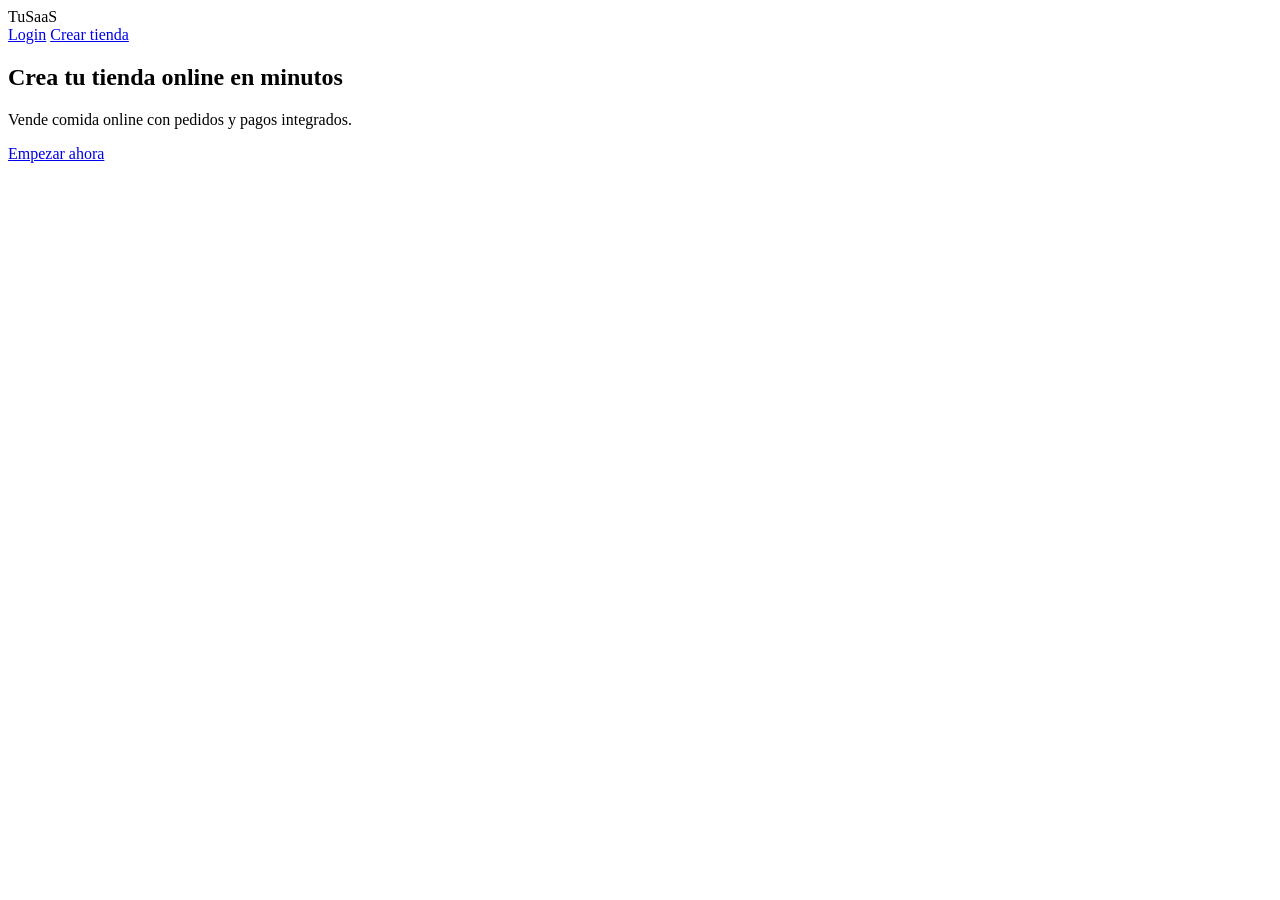
==== frontend/index.html @ 809079d5 "Update index.html" ====
<!DOCTYPE html>
<html lang="es">
<head>

<meta charset="UTF-8">
<title>TuSaaS</title>

<link rel="stylesheet" href="assets/css/style.css">

</head>

<body>

<header class="navbar">

<div class="navbar-inner">

<div class="logo">TuSaaS</div>

<div class="nav-links">
<a href="login.html">Login</a>
<a href="login.html" class="btn btn-primary">Crear tienda</a>
</div>

</div>

</header>


<section class="hero">

<h1>Crea tu tienda online en minutos</h1>

<p>
Vende comida online con pedidos y pagos integrados.
</p>

<a class="btn btn-primary" href="login.html">
Empezar ahora
</a>

</section>

</body>
</html>
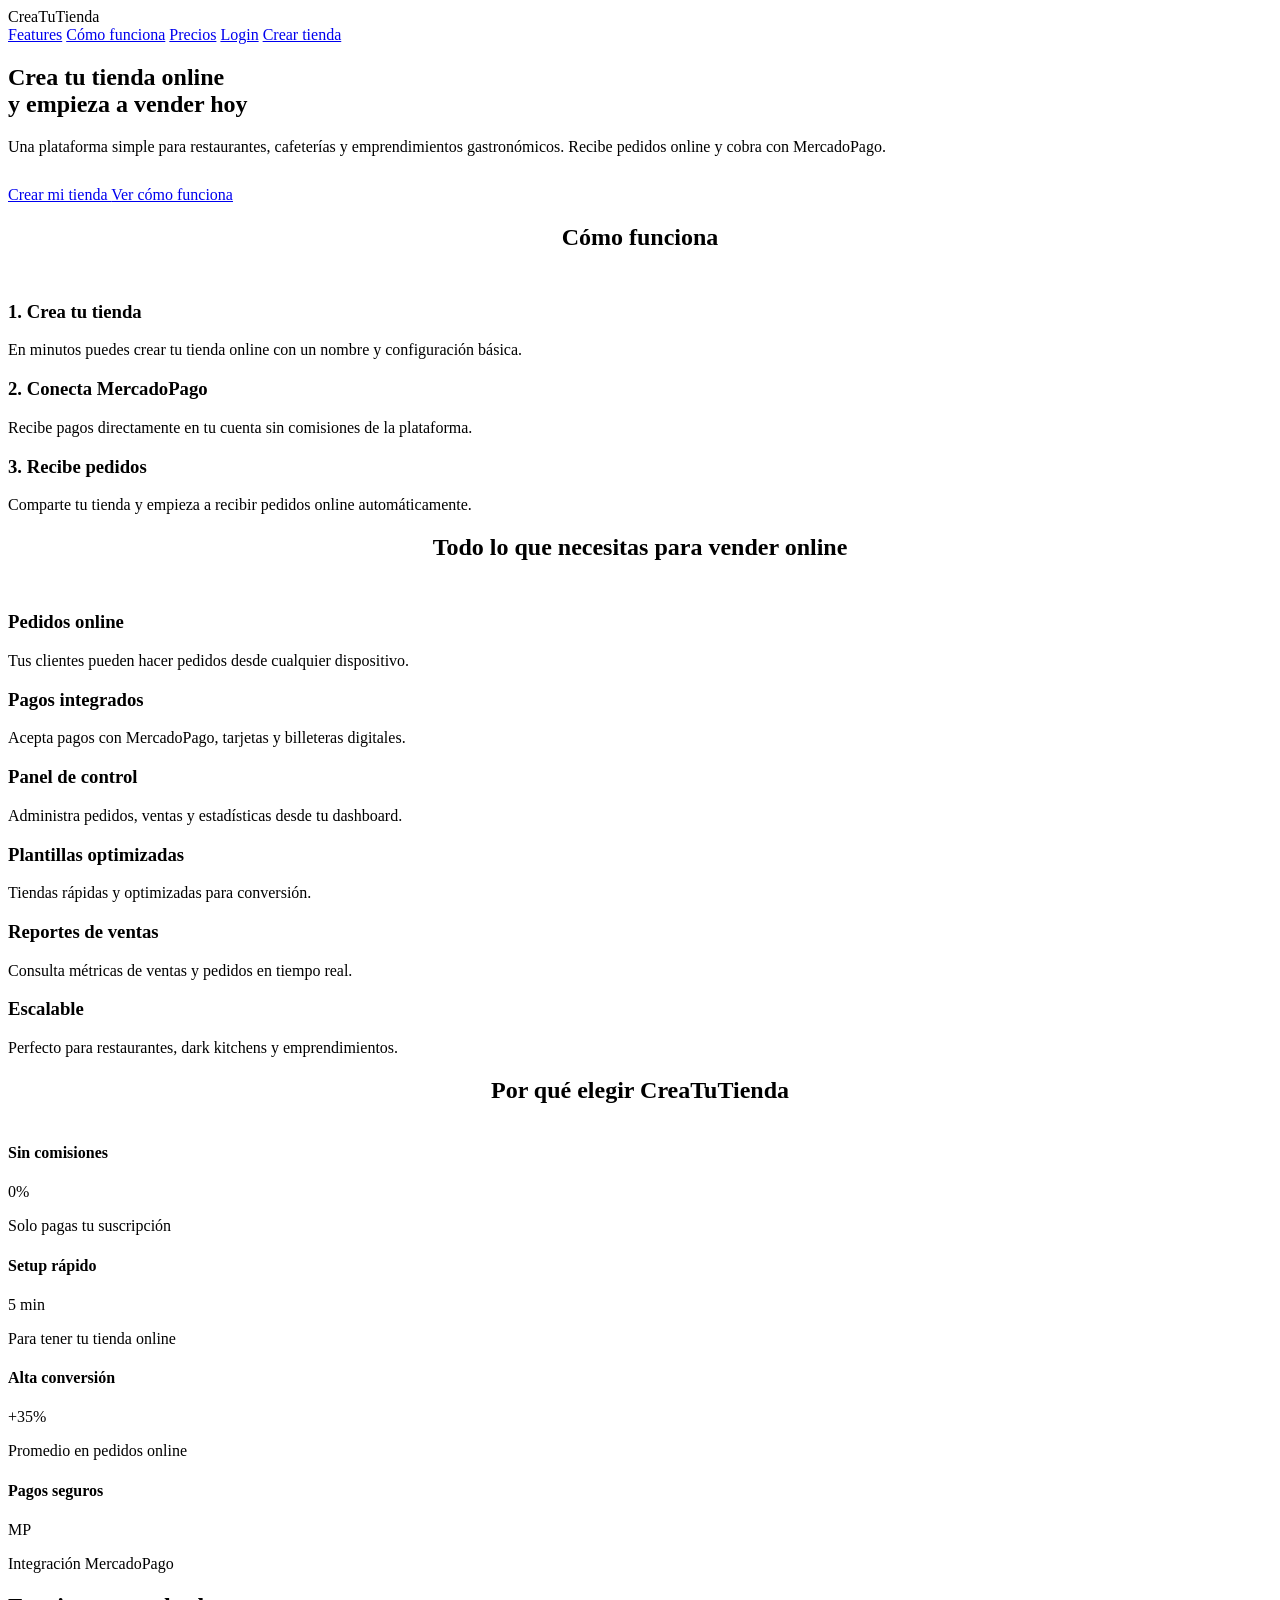
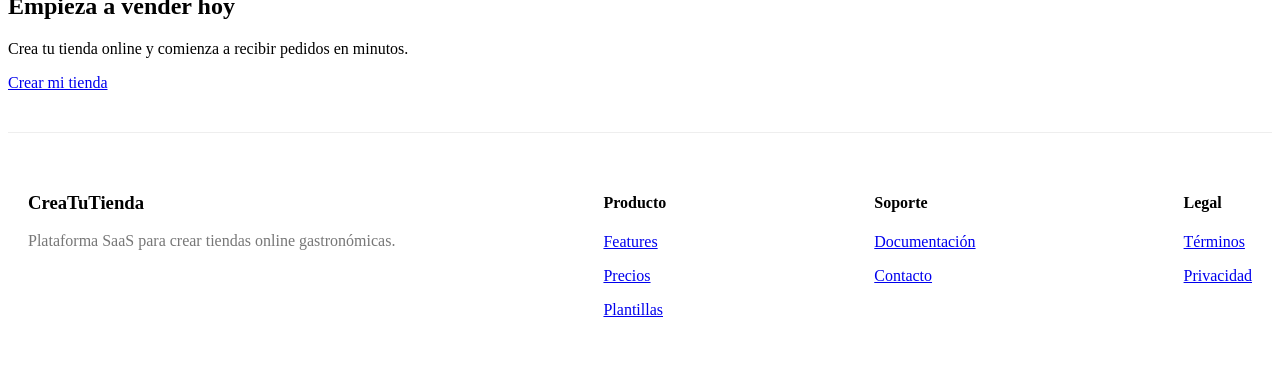
==== commit 81c3c4db: "Update index.html" ====
--- a/frontend/index.html
+++ b/frontend/index.html
@@ -1,45 +1,357 @@
 <!DOCTYPE html>
 <html lang="es">
+
 <head>
 
 <meta charset="UTF-8">
-<title>TuSaaS</title>
+<meta name="viewport" content="width=device-width, initial-scale=1.0">
+
+<title>CreaTuTienda | Crea tu tienda online en minutos</title>
 
 <link rel="stylesheet" href="assets/css/style.css">
 
 </head>
 
+
 <body>
 
+<!-- NAVBAR -->
+
 <header class="navbar">
 
 <div class="navbar-inner">
 
-<div class="logo">TuSaaS</div>
-
-<div class="nav-links">
+<div class="logo">CreaTuTienda</div>
+
+<nav class="nav-links">
+
+<a href="#features">Features</a>
+<a href="#how">Cómo funciona</a>
+<a href="#pricing">Precios</a>
+
 <a href="login.html">Login</a>
-<a href="login.html" class="btn btn-primary">Crear tienda</a>
-</div>
+
+<a href="login.html" class="btn btn-primary">
+Crear tienda
+</a>
+
+</nav>
 
 </div>
 
 </header>
 
 
+<!-- HERO -->
+
 <section class="hero">
 
-<h1>Crea tu tienda online en minutos</h1>
-
-<p>
-Vende comida online con pedidos y pagos integrados.
-</p>
+<div class="container">
+
+<h1>
+Crea tu tienda online <br>
+y empieza a vender hoy
+</h1>
+
+<p>
+
+Una plataforma simple para restaurantes, cafeterías y emprendimientos gastronómicos.  
+Recibe pedidos online y cobra con MercadoPago.
+
+</p>
+
+<div style="margin-top:30px">
 
 <a class="btn btn-primary" href="login.html">
-Empezar ahora
+Crear mi tienda
 </a>
 
-</section>
+<a class="btn btn-secondary" href="#how">
+Ver cómo funciona
+</a>
+
+</div>
+
+</div>
+
+</section>
+
+
+<!-- HOW IT WORKS -->
+
+<section id="how" class="container">
+
+<h2 style="text-align:center;margin-bottom:50px;">
+Cómo funciona
+</h2>
+
+<div class="stores-grid">
+
+<div class="store-card">
+
+<h3>1. Crea tu tienda</h3>
+
+<p>
+En minutos puedes crear tu tienda online con un nombre y configuración básica.
+</p>
+
+</div>
+
+
+<div class="store-card">
+
+<h3>2. Conecta MercadoPago</h3>
+
+<p>
+Recibe pagos directamente en tu cuenta sin comisiones de la plataforma.
+</p>
+
+</div>
+
+
+<div class="store-card">
+
+<h3>3. Recibe pedidos</h3>
+
+<p>
+Comparte tu tienda y empieza a recibir pedidos online automáticamente.
+</p>
+
+</div>
+
+</div>
+
+</section>
+
+
+<!-- FEATURES -->
+
+<section id="features" class="container">
+
+<h2 style="text-align:center;margin-bottom:50px;">
+Todo lo que necesitas para vender online
+</h2>
+
+<div class="stores-grid">
+
+<div class="store-card">
+
+<h3>Pedidos online</h3>
+
+<p>
+Tus clientes pueden hacer pedidos desde cualquier dispositivo.
+</p>
+
+</div>
+
+
+<div class="store-card">
+
+<h3>Pagos integrados</h3>
+
+<p>
+Acepta pagos con MercadoPago, tarjetas y billeteras digitales.
+</p>
+
+</div>
+
+
+<div class="store-card">
+
+<h3>Panel de control</h3>
+
+<p>
+Administra pedidos, ventas y estadísticas desde tu dashboard.
+</p>
+
+</div>
+
+
+<div class="store-card">
+
+<h3>Plantillas optimizadas</h3>
+
+<p>
+Tiendas rápidas y optimizadas para conversión.
+</p>
+
+</div>
+
+
+<div class="store-card">
+
+<h3>Reportes de ventas</h3>
+
+<p>
+Consulta métricas de ventas y pedidos en tiempo real.
+</p>
+
+</div>
+
+
+<div class="store-card">
+
+<h3>Escalable</h3>
+
+<p>
+Perfecto para restaurantes, dark kitchens y emprendimientos.
+</p>
+
+</div>
+
+</div>
+
+</section>
+
+
+<!-- BENEFITS -->
+
+<section class="container">
+
+<h2 style="text-align:center;margin-bottom:40px;">
+Por qué elegir CreaTuTienda
+</h2>
+
+<div class="metrics">
+
+<div class="metric-card">
+
+<h4>Sin comisiones</h4>
+
+<p class="metric-value">
+0%
+</p>
+
+<span class="metric-sub">
+Solo pagas tu suscripción
+</span>
+
+</div>
+
+
+<div class="metric-card">
+
+<h4>Setup rápido</h4>
+
+<p class="metric-value">
+5 min
+</p>
+
+<span class="metric-sub">
+Para tener tu tienda online
+</span>
+
+</div>
+
+
+<div class="metric-card">
+
+<h4>Alta conversión</h4>
+
+<p class="metric-value">
++35%
+</p>
+
+<span class="metric-sub">
+Promedio en pedidos online
+</span>
+
+</div>
+
+
+<div class="metric-card">
+
+<h4>Pagos seguros</h4>
+
+<p class="metric-value">
+MP
+</p>
+
+<span class="metric-sub">
+Integración MercadoPago
+</span>
+
+</div>
+
+</div>
+
+</section>
+
+
+<!-- CTA FINAL -->
+
+<section class="hero">
+
+<div class="container">
+
+<h2 style="margin-bottom:20px;">
+Empieza a vender hoy
+</h2>
+
+<p>
+Crea tu tienda online y comienza a recibir pedidos en minutos.
+</p>
+
+<a class="btn btn-primary" href="login.html">
+Crear mi tienda
+</a>
+
+</div>
+
+</section>
+
+
+<!-- FOOTER -->
+
+<footer style="background:white;border-top:1px solid #eee;padding:40px 20px;margin-top:40px;">
+
+<div class="container" style="display:flex;justify-content:space-between;flex-wrap:wrap;gap:30px;">
+
+<div>
+
+<h3>CreaTuTienda</h3>
+
+<p style="margin-top:10px;color:#777;">
+Plataforma SaaS para crear tiendas online gastronómicas.
+</p>
+
+</div>
+
+
+<div>
+
+<h4>Producto</h4>
+
+<p><a href="#">Features</a></p>
+<p><a href="#">Precios</a></p>
+<p><a href="#">Plantillas</a></p>
+
+</div>
+
+
+<div>
+
+<h4>Soporte</h4>
+
+<p><a href="#">Documentación</a></p>
+<p><a href="#">Contacto</a></p>
+
+</div>
+
+
+<div>
+
+<h4>Legal</h4>
+
+<p><a href="#">Términos</a></p>
+<p><a href="#">Privacidad</a></p>
+
+</div>
+
+</div>
+
+</footer>
+
 
 </body>
 </html>
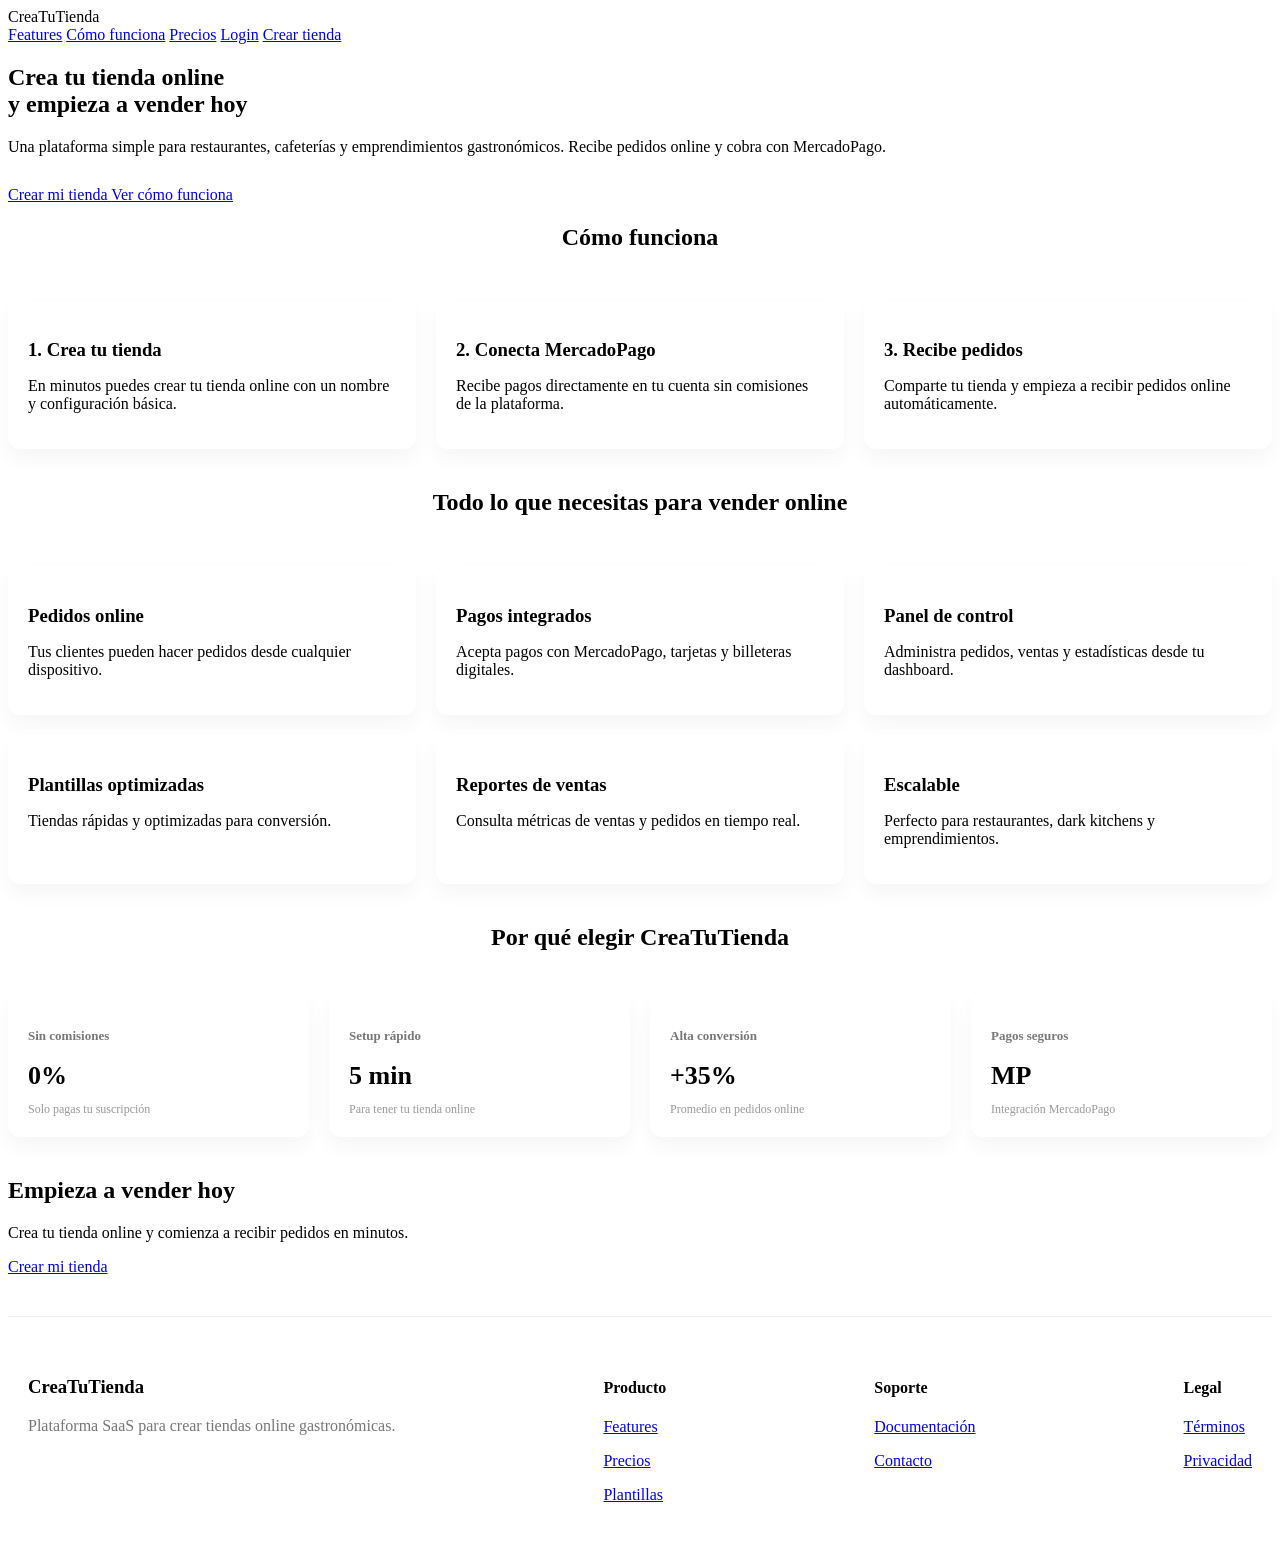
==== commit d790a3a5: "Update index.html" ====
--- a/frontend/index.html
+++ b/frontend/index.html
@@ -8,7 +8,7 @@
 
 <title>CreaTuTienda | Crea tu tienda online en minutos</title>
 
-<link rel="stylesheet" href="assets/css/style.css">
+<link rel="stylesheet" href="../assets/css/style.css">
 
 </head>
 
--- a/assets/css/style.css
+++ b/assets/css/style.css
@@ -0,0 +1,248 @@
+/* ===== SIDEBAR ===== */
+
+.sidebar{
+    width:240px;
+    background:#ffffff;
+    border-right:1px solid #e5e7eb;
+    position:fixed;
+    height:100vh;
+    padding:25px;
+}
+
+.sidebar-header{
+    font-size:20px;
+    font-weight:700;
+    margin-bottom:30px;
+}
+
+.sidebar-nav{
+    display:flex;
+    flex-direction:column;
+}
+
+.nav-item{
+    padding:10px 12px;
+    border-radius:8px;
+    text-decoration:none;
+    color:#333;
+    margin-bottom:6px;
+    font-size:14px;
+}
+
+.nav-item:hover{
+    background:#f3f4f6;
+}
+
+.nav-item.active{
+    background:#111;
+    color:white;
+}
+
+/* ===== MAIN AREA ===== */
+
+.main{
+    margin-left:240px;
+    padding:30px 40px;
+}
+
+/* ===== TOPBAR ===== */
+
+.topbar{
+    display:flex;
+    justify-content:space-between;
+    align-items:center;
+    margin-bottom:30px;
+}
+
+.topbar h1{
+    font-size:24px;
+}
+
+.topbar-right{
+    display:flex;
+    align-items:center;
+    gap:20px;
+}
+
+.user-menu{
+    display:flex;
+    align-items:center;
+    gap:10px;
+}
+
+.avatar{
+    width:32px;
+    height:32px;
+    background:#ddd;
+    border-radius:50%;
+}
+
+/* ===== METRICS ===== */
+
+.metrics{
+    display:grid;
+    grid-template-columns:repeat(4,1fr);
+    gap:20px;
+    margin-bottom:40px;
+}
+
+.metric-card{
+    background:white;
+    padding:20px;
+    border-radius:12px;
+    box-shadow:0 10px 20px rgba(0,0,0,0.04);
+}
+
+.metric-card h4{
+    font-size:13px;
+    color:#777;
+}
+
+.metric-value{
+    font-size:26px;
+    font-weight:700;
+    margin:8px 0;
+}
+
+.metric-sub{
+    font-size:12px;
+    color:#999;
+}
+
+/* ===== SECTIONS ===== */
+
+.section-header{
+    display:flex;
+    justify-content:space-between;
+    align-items:center;
+    margin-bottom:20px;
+}
+
+.section-header h2{
+    font-size:18px;
+}
+
+/* ===== STORES ===== */
+
+.stores-grid{
+    display:grid;
+    grid-template-columns:repeat(3,1fr);
+    gap:20px;
+    margin-bottom:40px;
+}
+
+.store-card{
+    background:white;
+    padding:20px;
+    border-radius:12px;
+    box-shadow:0 10px 20px rgba(0,0,0,0.04);
+}
+
+.store-card h3{
+    margin-bottom:5px;
+}
+
+.store-url{
+    font-size:13px;
+    color:#777;
+    margin-bottom:15px;
+}
+
+.store-stats{
+    font-size:13px;
+    display:flex;
+    justify-content:space-between;
+    margin-bottom:15px;
+}
+
+.store-actions{
+    display:flex;
+    gap:10px;
+}
+
+.btn-small{
+    padding:6px 10px;
+    font-size:12px;
+    border:none;
+    border-radius:6px;
+    background:#f3f4f6;
+    cursor:pointer;
+}
+
+/* ===== ORDERS TABLE ===== */
+
+.table-container{
+    background:white;
+    border-radius:12px;
+    overflow:hidden;
+    box-shadow:0 10px 20px rgba(0,0,0,0.04);
+    margin-bottom:40px;
+}
+
+.orders-table{
+    width:100%;
+    border-collapse:collapse;
+}
+
+.orders-table th{
+    background:#fafafa;
+    font-size:13px;
+    text-align:left;
+    padding:14px;
+    border-bottom:1px solid #eee;
+}
+
+.orders-table td{
+    padding:14px;
+    font-size:14px;
+    border-bottom:1px solid #eee;
+}
+
+/* ===== BADGES ===== */
+
+.badge{
+    padding:4px 8px;
+    border-radius:6px;
+    font-size:12px;
+}
+
+.badge.success{
+    background:#dcfce7;
+    color:#166534;
+}
+
+.badge.pending{
+    background:#fef9c3;
+    color:#854d0e;
+}
+
+.badge.failed{
+    background:#fee2e2;
+    color:#991b1b;
+}
+
+/* ===== REPORTS ===== */
+
+.reports-grid{
+    display:grid;
+    grid-template-columns:repeat(3,1fr);
+    gap:20px;
+}
+
+.report-card{
+    background:white;
+    padding:20px;
+    border-radius:12px;
+    box-shadow:0 10px 20px rgba(0,0,0,0.04);
+}
+
+.report-card h4{
+    font-size:13px;
+    color:#777;
+}
+
+.report-card p{
+    font-size:24px;
+    font-weight:700;
+    margin-top:10px;
+}
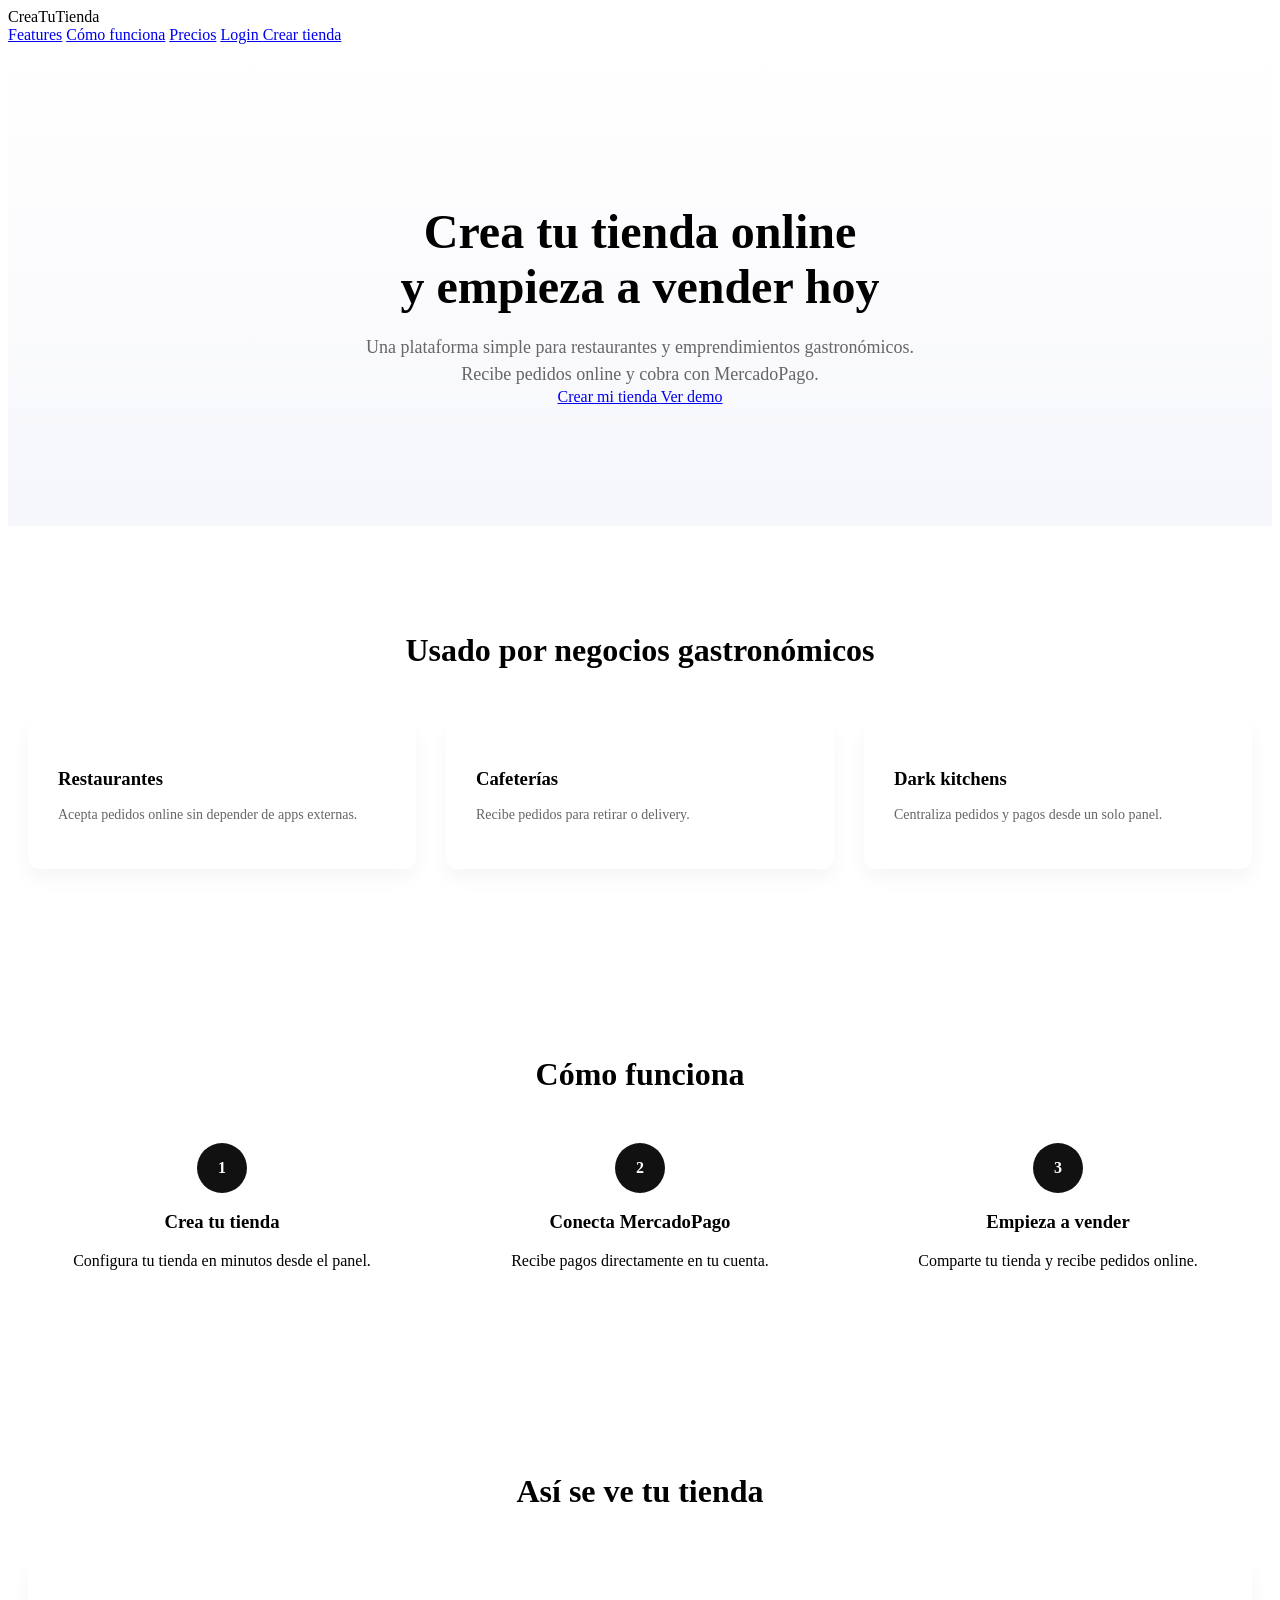
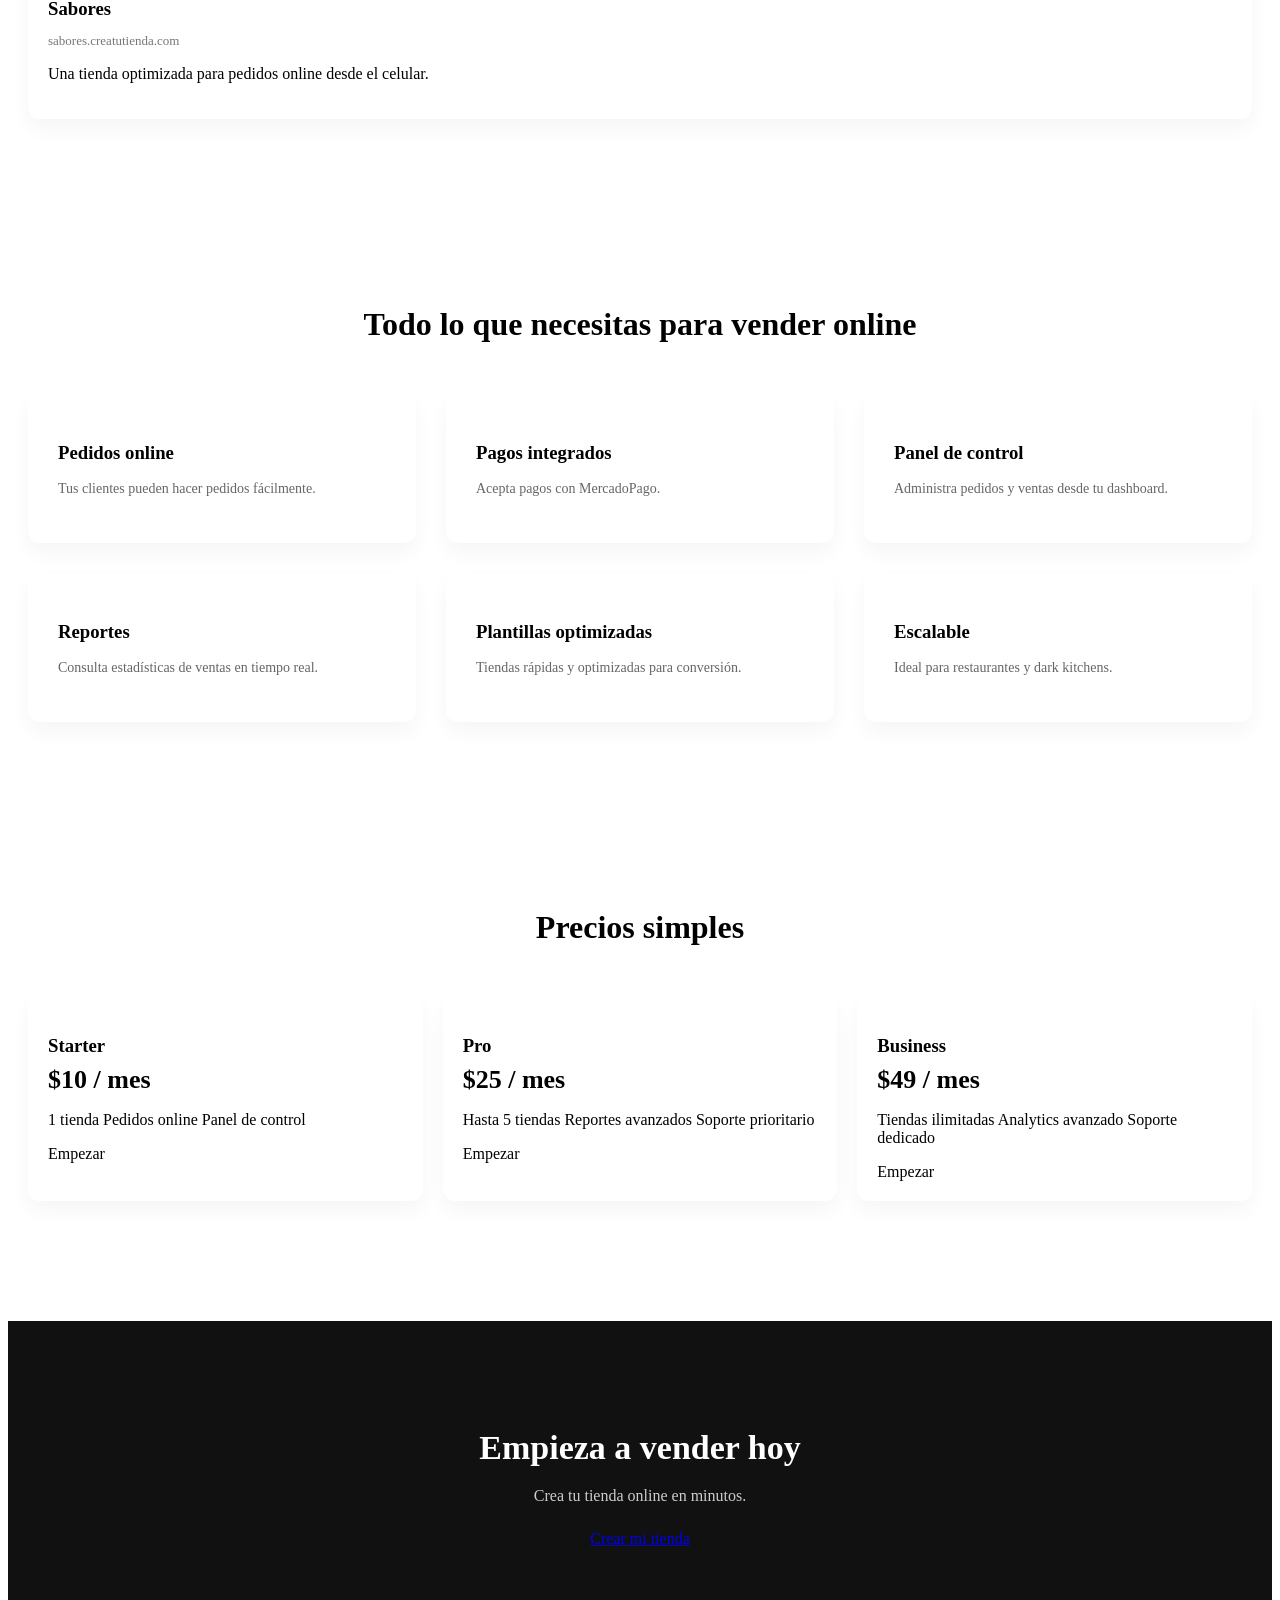
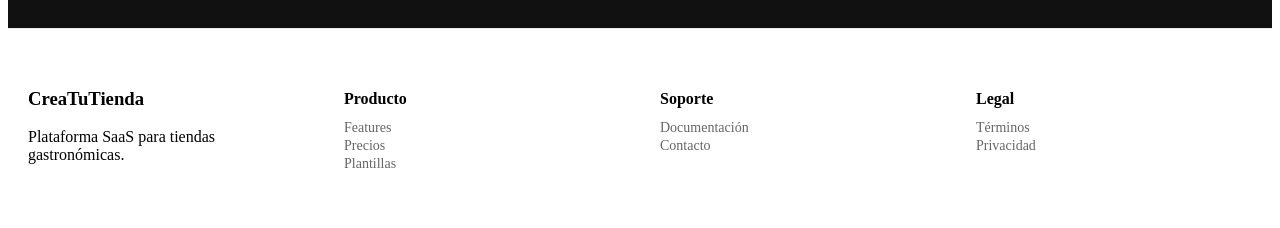
==== commit ff5a2248: "Update index.html" ====
--- a/frontend/index.html
+++ b/frontend/index.html
@@ -15,13 +15,17 @@
 
 <body>
 
+
+
 <!-- NAVBAR -->
 
 <header class="navbar">
 
 <div class="navbar-inner">
 
-<div class="logo">CreaTuTienda</div>
+<div class="logo">
+CreaTuTienda
+</div>
 
 <nav class="nav-links">
 
@@ -29,7 +33,9 @@
 <a href="#how">Cómo funciona</a>
 <a href="#pricing">Precios</a>
 
-<a href="login.html">Login</a>
+<a href="login.html">
+Login
+</a>
 
 <a href="login.html" class="btn btn-primary">
 Crear tienda
@@ -40,6 +46,7 @@
 </div>
 
 </header>
+
 
 
 <!-- HERO -->
@@ -55,264 +62,361 @@
 
 <p>
 
-Una plataforma simple para restaurantes, cafeterías y emprendimientos gastronómicos.  
+Una plataforma simple para restaurantes y emprendimientos gastronómicos.  
 Recibe pedidos online y cobra con MercadoPago.
 
 </p>
 
-<div style="margin-top:30px">
+
+<div class="hero-actions">
 
 <a class="btn btn-primary" href="login.html">
 Crear mi tienda
 </a>
 
-<a class="btn btn-secondary" href="#how">
-Ver cómo funciona
-</a>
-
-</div>
-
-</div>
-
-</section>
+<a class="btn btn-secondary" href="#demo">
+Ver demo
+</a>
+
+</div>
+
+
+</div>
+
+</section>
+
+
+
+<!-- SOCIAL PROOF -->
+
+<section class="section">
+
+<div class="container">
+
+<h2 class="section-title">
+Usado por negocios gastronómicos
+</h2>
+
+<div class="features-grid">
+
+<div class="feature-card">
+<h3>Restaurantes</h3>
+<p>
+Acepta pedidos online sin depender de apps externas.
+</p>
+</div>
+
+<div class="feature-card">
+<h3>Cafeterías</h3>
+<p>
+Recibe pedidos para retirar o delivery.
+</p>
+</div>
+
+<div class="feature-card">
+<h3>Dark kitchens</h3>
+<p>
+Centraliza pedidos y pagos desde un solo panel.
+</p>
+</div>
+
+</div>
+
+</div>
+
+</section>
+
 
 
 <!-- HOW IT WORKS -->
 
-<section id="how" class="container">
-
-<h2 style="text-align:center;margin-bottom:50px;">
+<section id="how" class="section">
+
+<div class="container">
+
+<h2 class="section-title">
 Cómo funciona
 </h2>
 
+<div class="steps">
+
+<div class="step">
+
+<div class="step-number">1</div>
+
+<h3>Crea tu tienda</h3>
+
+<p>
+Configura tu tienda en minutos desde el panel.
+</p>
+
+</div>
+
+
+<div class="step">
+
+<div class="step-number">2</div>
+
+<h3>Conecta MercadoPago</h3>
+
+<p>
+Recibe pagos directamente en tu cuenta.
+</p>
+
+</div>
+
+
+<div class="step">
+
+<div class="step-number">3</div>
+
+<h3>Empieza a vender</h3>
+
+<p>
+Comparte tu tienda y recibe pedidos online.
+</p>
+
+</div>
+
+</div>
+
+</div>
+
+</section>
+
+
+
+<!-- DEMO -->
+
+<section id="demo" class="section">
+
+<div class="container">
+
+<h2 class="section-title">
+Así se ve tu tienda
+</h2>
+
+<div class="store-card">
+
+<h3>Sabores</h3>
+
+<p class="store-url">
+sabores.creatutienda.com
+</p>
+
+<p>
+
+Una tienda optimizada para pedidos online desde el celular.
+
+</p>
+
+</div>
+
+</div>
+
+</section>
+
+
+
+<!-- FEATURES -->
+
+<section id="features" class="section">
+
+<div class="container">
+
+<h2 class="section-title">
+Todo lo que necesitas para vender online
+</h2>
+
+<div class="features-grid">
+
+<div class="feature-card">
+
+<h3>Pedidos online</h3>
+
+<p>
+Tus clientes pueden hacer pedidos fácilmente.
+</p>
+
+</div>
+
+
+<div class="feature-card">
+
+<h3>Pagos integrados</h3>
+
+<p>
+Acepta pagos con MercadoPago.
+</p>
+
+</div>
+
+
+<div class="feature-card">
+
+<h3>Panel de control</h3>
+
+<p>
+Administra pedidos y ventas desde tu dashboard.
+</p>
+
+</div>
+
+
+<div class="feature-card">
+
+<h3>Reportes</h3>
+
+<p>
+Consulta estadísticas de ventas en tiempo real.
+</p>
+
+</div>
+
+
+<div class="feature-card">
+
+<h3>Plantillas optimizadas</h3>
+
+<p>
+Tiendas rápidas y optimizadas para conversión.
+</p>
+
+</div>
+
+
+<div class="feature-card">
+
+<h3>Escalable</h3>
+
+<p>
+Ideal para restaurantes y dark kitchens.
+</p>
+
+</div>
+
+</div>
+
+</div>
+
+</section>
+
+
+
+<!-- PRICING -->
+
+<section id="pricing" class="section">
+
+<div class="container">
+
+<h2 class="section-title">
+Precios simples
+</h2>
+
 <div class="stores-grid">
 
 <div class="store-card">
 
-<h3>1. Crea tu tienda</h3>
-
-<p>
-En minutos puedes crear tu tienda online con un nombre y configuración básica.
-</p>
+<h3>Starter</h3>
+
+<p class="metric-value">
+$10 / mes
+</p>
+
+<p>
+1 tienda  
+Pedidos online  
+Panel de control
+</p>
+
+<a class="btn btn-primary">
+Empezar
+</a>
 
 </div>
 
 
 <div class="store-card">
 
-<h3>2. Conecta MercadoPago</h3>
-
-<p>
-Recibe pagos directamente en tu cuenta sin comisiones de la plataforma.
-</p>
+<h3>Pro</h3>
+
+<p class="metric-value">
+$25 / mes
+</p>
+
+<p>
+Hasta 5 tiendas  
+Reportes avanzados  
+Soporte prioritario
+</p>
+
+<a class="btn btn-primary">
+Empezar
+</a>
 
 </div>
 
 
 <div class="store-card">
 
-<h3>3. Recibe pedidos</h3>
-
-<p>
-Comparte tu tienda y empieza a recibir pedidos online automáticamente.
-</p>
-
-</div>
-
-</div>
-
-</section>
-
-
-<!-- FEATURES -->
-
-<section id="features" class="container">
-
-<h2 style="text-align:center;margin-bottom:50px;">
-Todo lo que necesitas para vender online
-</h2>
-
-<div class="stores-grid">
-
-<div class="store-card">
-
-<h3>Pedidos online</h3>
-
-<p>
-Tus clientes pueden hacer pedidos desde cualquier dispositivo.
-</p>
-
-</div>
-
-
-<div class="store-card">
-
-<h3>Pagos integrados</h3>
-
-<p>
-Acepta pagos con MercadoPago, tarjetas y billeteras digitales.
-</p>
-
-</div>
-
-
-<div class="store-card">
-
-<h3>Panel de control</h3>
-
-<p>
-Administra pedidos, ventas y estadísticas desde tu dashboard.
-</p>
-
-</div>
-
-
-<div class="store-card">
-
-<h3>Plantillas optimizadas</h3>
-
-<p>
-Tiendas rápidas y optimizadas para conversión.
-</p>
-
-</div>
-
-
-<div class="store-card">
-
-<h3>Reportes de ventas</h3>
-
-<p>
-Consulta métricas de ventas y pedidos en tiempo real.
-</p>
-
-</div>
-
-
-<div class="store-card">
-
-<h3>Escalable</h3>
-
-<p>
-Perfecto para restaurantes, dark kitchens y emprendimientos.
-</p>
-
-</div>
-
-</div>
-
-</section>
-
-
-<!-- BENEFITS -->
-
-<section class="container">
-
-<h2 style="text-align:center;margin-bottom:40px;">
-Por qué elegir CreaTuTienda
-</h2>
-
-<div class="metrics">
-
-<div class="metric-card">
-
-<h4>Sin comisiones</h4>
+<h3>Business</h3>
 
 <p class="metric-value">
-0%
-</p>
-
-<span class="metric-sub">
-Solo pagas tu suscripción
-</span>
-
-</div>
-
-
-<div class="metric-card">
-
-<h4>Setup rápido</h4>
-
-<p class="metric-value">
-5 min
-</p>
-
-<span class="metric-sub">
-Para tener tu tienda online
-</span>
-
-</div>
-
-
-<div class="metric-card">
-
-<h4>Alta conversión</h4>
-
-<p class="metric-value">
-+35%
-</p>
-
-<span class="metric-sub">
-Promedio en pedidos online
-</span>
-
-</div>
-
-
-<div class="metric-card">
-
-<h4>Pagos seguros</h4>
-
-<p class="metric-value">
-MP
-</p>
-
-<span class="metric-sub">
-Integración MercadoPago
-</span>
-
-</div>
-
-</div>
-
-</section>
+$49 / mes
+</p>
+
+<p>
+Tiendas ilimitadas  
+Analytics avanzado  
+Soporte dedicado
+</p>
+
+<a class="btn btn-primary">
+Empezar
+</a>
+
+</div>
+
+</div>
+
+</div>
+
+</section>
+
 
 
 <!-- CTA FINAL -->
 
-<section class="hero">
-
-<div class="container">
-
-<h2 style="margin-bottom:20px;">
+<section class="cta">
+
+<h2>
 Empieza a vender hoy
 </h2>
 
 <p>
-Crea tu tienda online y comienza a recibir pedidos en minutos.
+Crea tu tienda online en minutos.
 </p>
 
 <a class="btn btn-primary" href="login.html">
 Crear mi tienda
 </a>
 
-</div>
-
-</section>
+</section>
+
 
 
 <!-- FOOTER -->
 
-<footer style="background:white;border-top:1px solid #eee;padding:40px 20px;margin-top:40px;">
-
-<div class="container" style="display:flex;justify-content:space-between;flex-wrap:wrap;gap:30px;">
+<footer>
+
+<div class="container footer-grid">
 
 <div>
 
 <h3>CreaTuTienda</h3>
 
-<p style="margin-top:10px;color:#777;">
-Plataforma SaaS para crear tiendas online gastronómicas.
+<p>
+Plataforma SaaS para tiendas gastronómicas.
 </p>
 
 </div>
@@ -322,9 +426,9 @@
 
 <h4>Producto</h4>
 
-<p><a href="#">Features</a></p>
-<p><a href="#">Precios</a></p>
-<p><a href="#">Plantillas</a></p>
+<a href="#">Features</a><br>
+<a href="#">Precios</a><br>
+<a href="#">Plantillas</a>
 
 </div>
 
@@ -333,8 +437,8 @@
 
 <h4>Soporte</h4>
 
-<p><a href="#">Documentación</a></p>
-<p><a href="#">Contacto</a></p>
+<a href="#">Documentación</a><br>
+<a href="#">Contacto</a>
 
 </div>
 
@@ -343,14 +447,15 @@
 
 <h4>Legal</h4>
 
-<p><a href="#">Términos</a></p>
-<p><a href="#">Privacidad</a></p>
+<a href="#">Términos</a><br>
+<a href="#">Privacidad</a>
 
 </div>
 
 </div>
 
 </footer>
+
 
 
 </body>
--- a/assets/css/style.css
+++ b/assets/css/style.css
@@ -246,3 +246,140 @@
     font-weight:700;
     margin-top:10px;
 }
+
+/* ===== HERO MEJORADO ===== */
+
+.hero{
+    padding:120px 20px;
+    text-align:center;
+    background:linear-gradient(180deg,#ffffff,#f6f7fb);
+}
+
+.hero h1{
+    font-size:48px;
+    font-weight:700;
+    margin-bottom:20px;
+}
+
+.hero p{
+    font-size:18px;
+    color:#666;
+    max-width:600px;
+    margin:auto;
+    line-height:1.5;
+}
+
+/* ===== LANDING SECTIONS ===== */
+
+.section{
+    padding:80px 20px;
+}
+
+.section-title{
+    text-align:center;
+    font-size:32px;
+    margin-bottom:50px;
+}
+
+/* ===== FEATURES GRID ===== */
+
+.features-grid{
+    display:grid;
+    grid-template-columns:repeat(3,1fr);
+    gap:30px;
+}
+
+.feature-card{
+    background:white;
+    padding:30px;
+    border-radius:12px;
+    box-shadow:0 10px 20px rgba(0,0,0,0.04);
+    transition:all .2s;
+}
+
+.feature-card:hover{
+    transform:translateY(-4px);
+}
+
+.feature-card h3{
+    margin-bottom:10px;
+}
+
+.feature-card p{
+    color:#666;
+    font-size:14px;
+    line-height:1.5;
+}
+
+/* ===== HOW IT WORKS ===== */
+
+.steps{
+    display:grid;
+    grid-template-columns:repeat(3,1fr);
+    gap:30px;
+}
+
+.step{
+    text-align:center;
+}
+
+.step-number{
+    width:50px;
+    height:50px;
+    background:#111;
+    color:white;
+    border-radius:50%;
+    display:flex;
+    align-items:center;
+    justify-content:center;
+    margin:auto;
+    margin-bottom:15px;
+    font-weight:700;
+}
+
+/* ===== CTA SECTION ===== */
+
+.cta{
+    background:#111;
+    color:white;
+    text-align:center;
+    padding:80px 20px;
+}
+
+.cta h2{
+    font-size:34px;
+    margin-bottom:20px;
+}
+
+.cta p{
+    color:#ccc;
+    margin-bottom:25px;
+}
+
+/* ===== FOOTER ===== */
+
+footer{
+    background:white;
+    border-top:1px solid #eee;
+    padding:40px 20px;
+}
+
+.footer-grid{
+    display:grid;
+    grid-template-columns:repeat(4,1fr);
+    gap:40px;
+}
+
+footer h4{
+    margin-bottom:10px;
+}
+
+footer a{
+    text-decoration:none;
+    color:#666;
+    font-size:14px;
+}
+
+footer a:hover{
+    color:#111;
+}
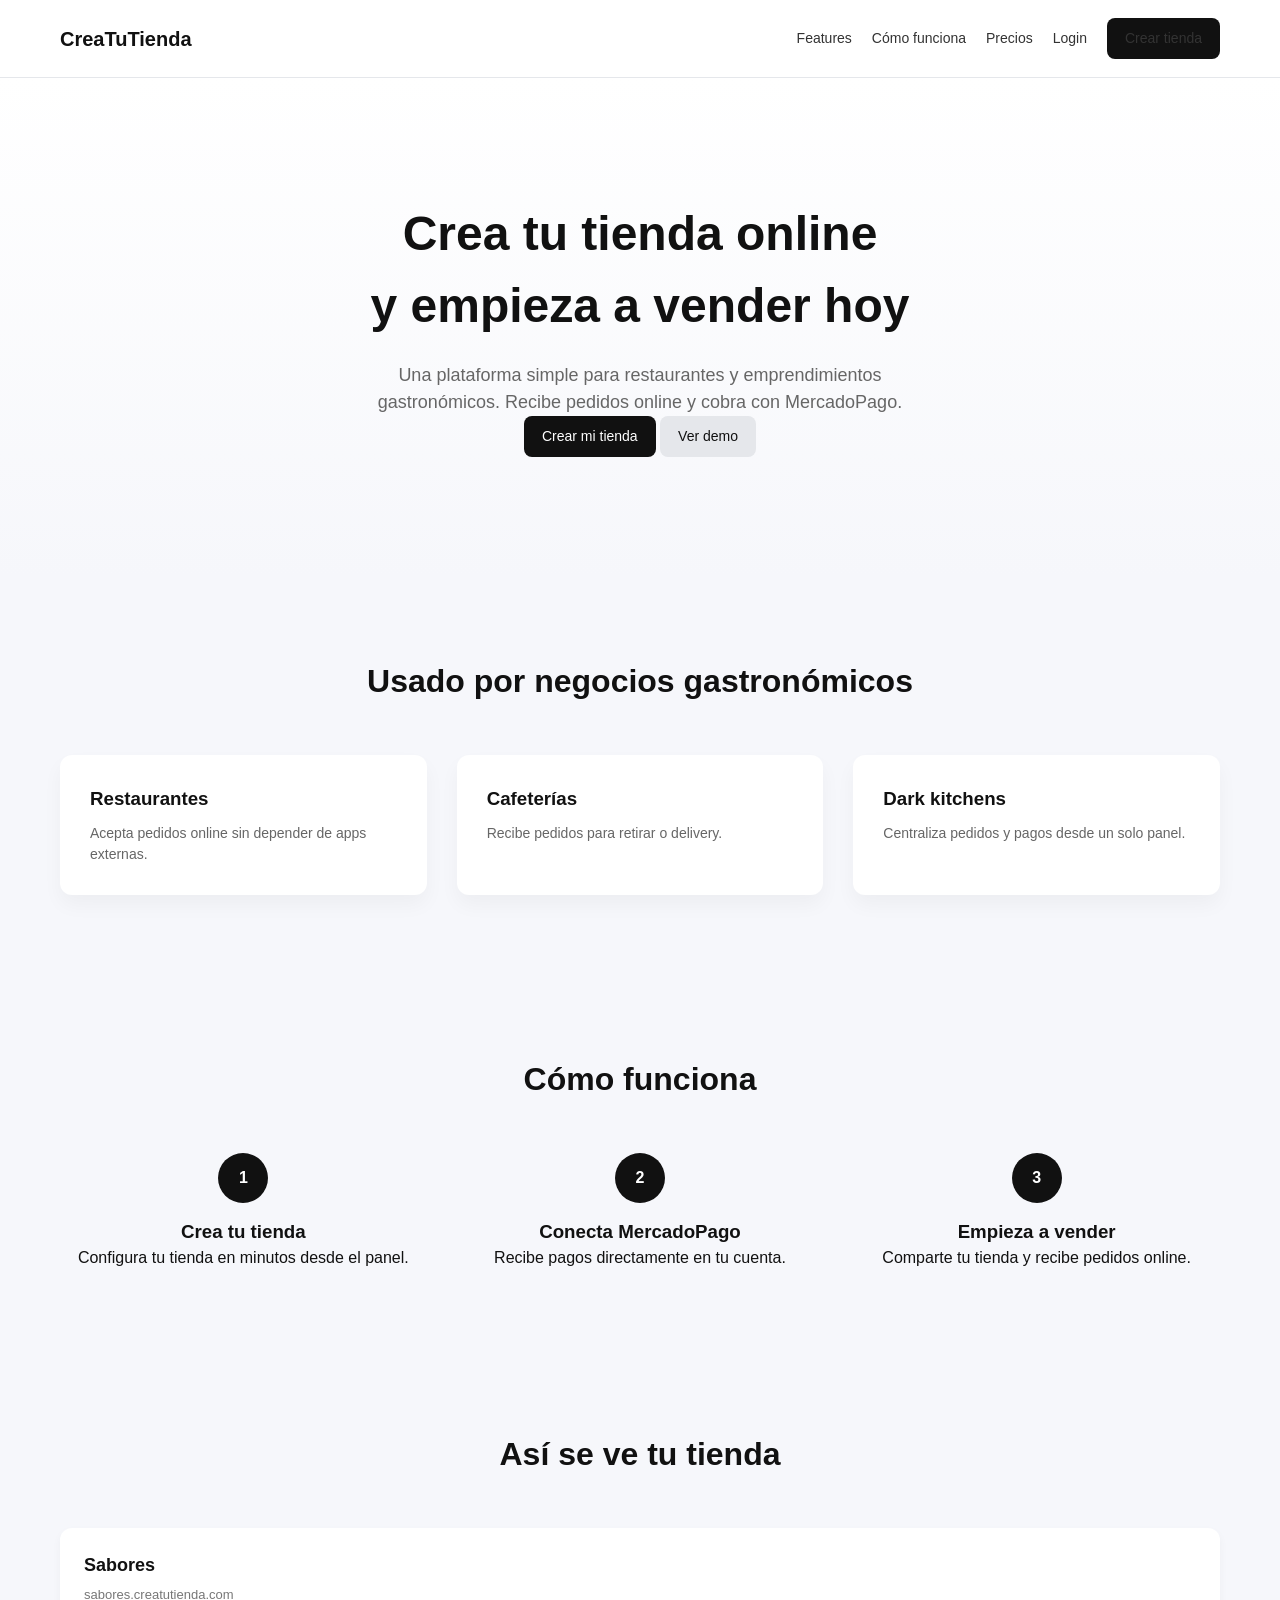
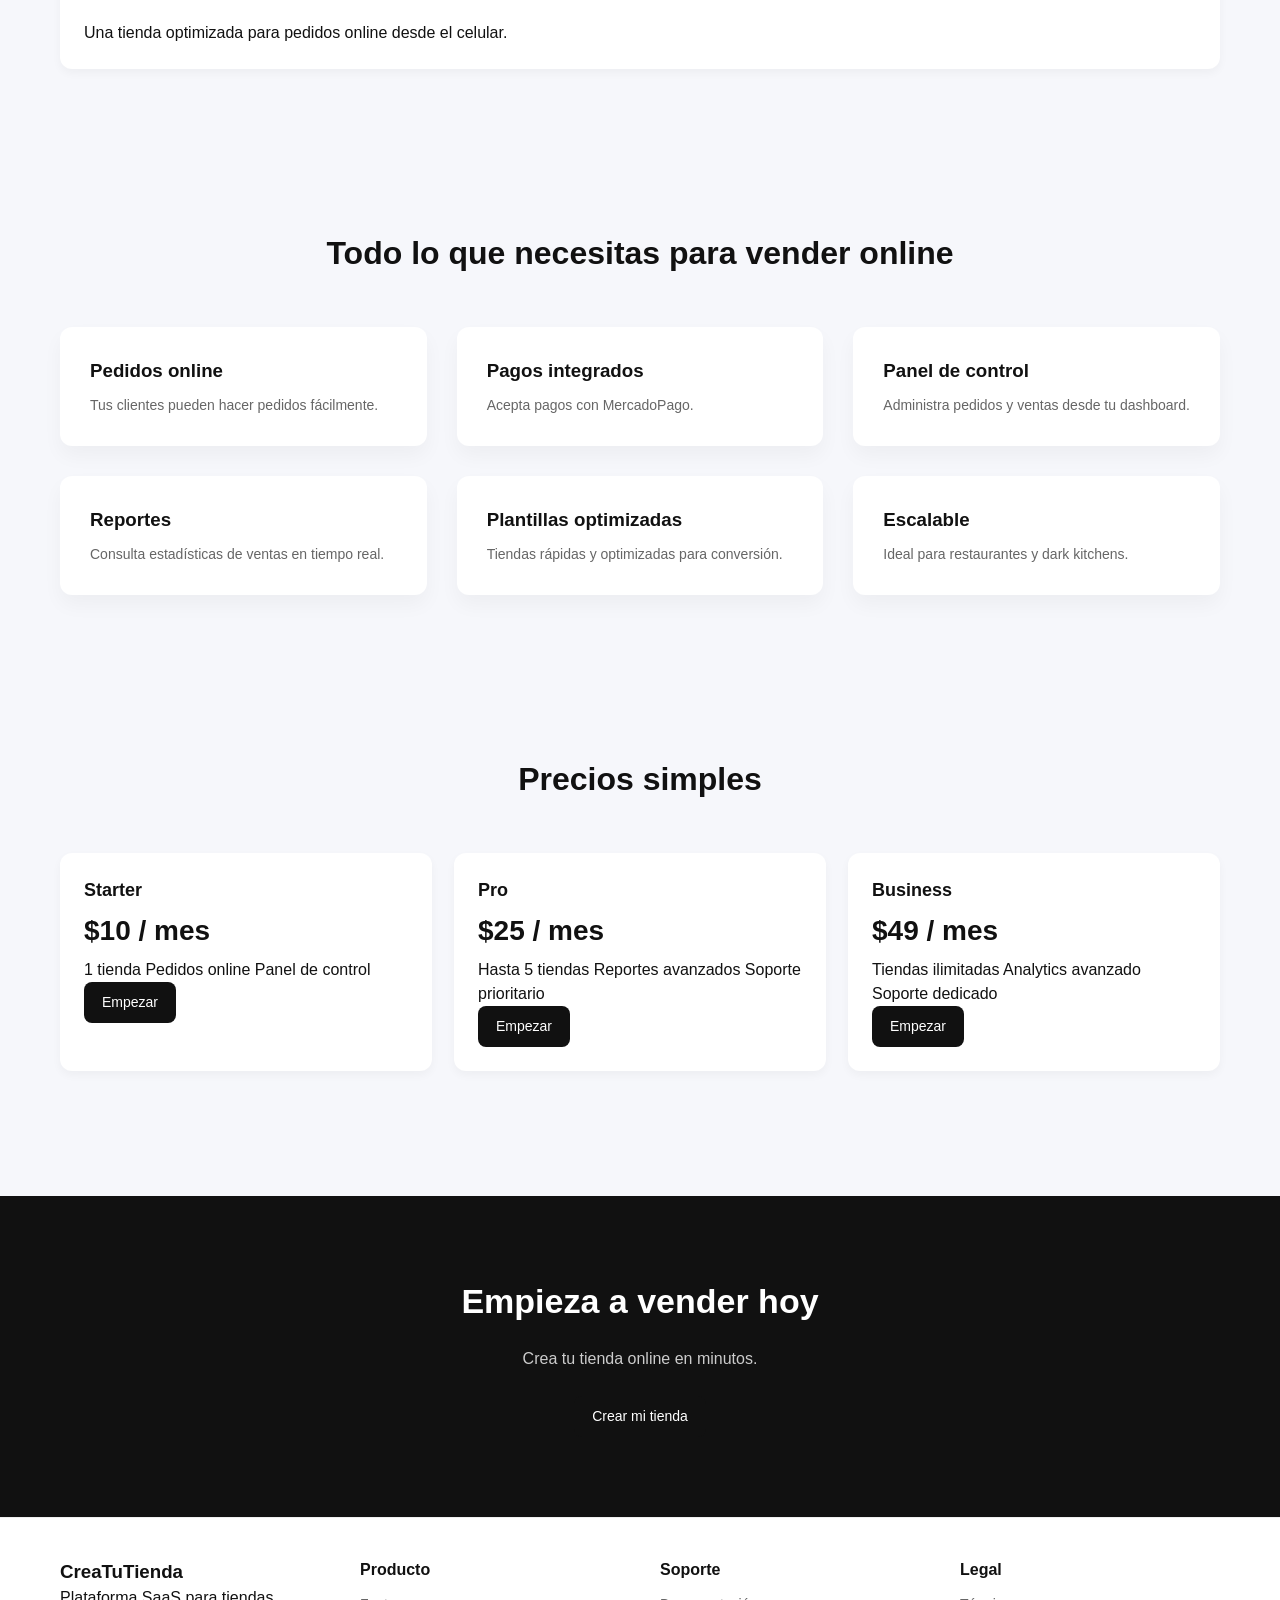
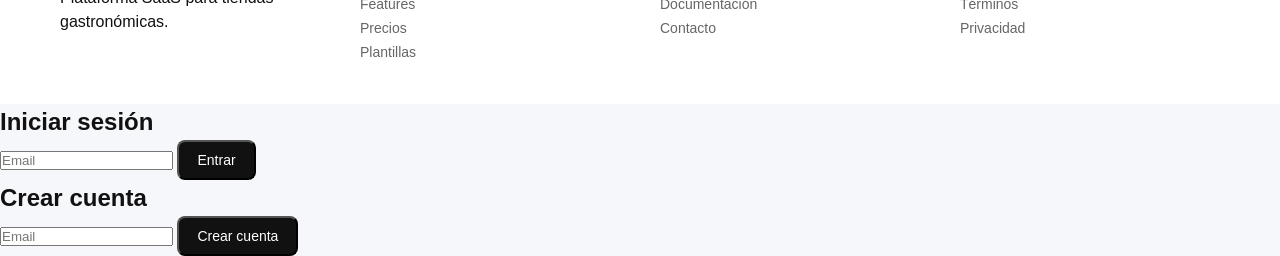
==== commit 3e20dad2: "Update index.html" ====
--- a/frontend/index.html
+++ b/frontend/index.html
@@ -33,11 +33,11 @@
 <a href="#how">Cómo funciona</a>
 <a href="#pricing">Precios</a>
 
-<a href="login.html">
+<a id="loginBtn">
 Login
 </a>
 
-<a href="login.html" class="btn btn-primary">
+<a id="createStoreBtn" class="btn btn-primary">
 Crear tienda
 </a>
 
@@ -70,7 +70,7 @@
 
 <div class="hero-actions">
 
-<a class="btn btn-primary" href="login.html">
+<a class="btn btn-primary" id="createStoreHero">
 Crear mi tienda
 </a>
 
@@ -397,10 +397,10 @@
 Crea tu tienda online en minutos.
 </p>
 
-<a class="btn btn-primary" href="login.html">
+<a class="btn btn-primary" id="createStoreCTA">
 Crear mi tienda
 </a>
-
+  
 </section>
 
 
@@ -456,7 +456,40 @@
 
 </footer>
 
-
-
+  <div id="loginModal" class="modal">
+
+<div class="modal-content">
+
+<h2>Iniciar sesión</h2>
+
+<input id="loginEmail" placeholder="Email">
+
+<button id="loginSubmit" class="btn btn-primary">
+Entrar
+</button>
+
+</div>
+
+</div>
+
+
+<div id="registerModal" class="modal">
+
+<div class="modal-content">
+
+<h2>Crear cuenta</h2>
+
+<input id="registerEmail" placeholder="Email">
+
+<button id="registerSubmit" class="btn btn-primary">
+Crear cuenta
+</button>
+
+</div>
+
+</div>
+
+<script type="module" src="../assets/js/app.js"></script>
+  
 </body>
 </html>
--- a/assets/css/style.css
+++ b/assets/css/style.css
@@ -1,250 +1,480 @@
-/* ===== SIDEBAR ===== */
-
-.sidebar{
-    width:240px;
-    background:#ffffff;
-    border-right:1px solid #e5e7eb;
-    position:fixed;
-    height:100vh;
-    padding:25px;
-}
-
-.sidebar-header{
-    font-size:20px;
-    font-weight:700;
-    margin-bottom:30px;
-}
-
-.sidebar-nav{
-    display:flex;
-    flex-direction:column;
-}
-
-.nav-item{
-    padding:10px 12px;
-    border-radius:8px;
-    text-decoration:none;
-    color:#333;
-    margin-bottom:6px;
-    font-size:14px;
-}
-
-.nav-item:hover{
-    background:#f3f4f6;
-}
-
-.nav-item.active{
-    background:#111;
-    color:white;
-}
-
-/* ===== MAIN AREA ===== */
-
-.main{
-    margin-left:240px;
-    padding:30px 40px;
-}
-
-/* ===== TOPBAR ===== */
-
-.topbar{
+/* ================================= */
+/* RESET */
+/* ================================= */
+
+*,
+*::before,
+*::after{
+    margin:0;
+    padding:0;
+    box-sizing:border-box;
+}
+
+html{
+    scroll-behavior:smooth;
+}
+
+body{
+    font-family:-apple-system,BlinkMacSystemFont,"Segoe UI",Roboto,Helvetica,Arial,sans-serif;
+    background:#f6f7fb;
+    color:#111;
+    line-height:1.5;
+}
+
+
+/* ================================= */
+/* VARIABLES */
+/* ================================= */
+
+:root{
+
+--color-primary:#111;
+--color-secondary:#666;
+
+--color-border:#e5e7eb;
+--color-bg:#f6f7fb;
+--color-card:#ffffff;
+
+--radius:12px;
+
+--shadow-sm:0 4px 10px rgba(0,0,0,0.04);
+--shadow-md:0 10px 20px rgba(0,0,0,0.06);
+
+}
+
+
+/* ================================= */
+/* CONTAINER */
+/* ================================= */
+
+.container{
+    max-width:1200px;
+    margin:auto;
+    padding:0 20px;
+}
+
+
+/* ================================= */
+/* NAVBAR */
+/* ================================= */
+
+.navbar{
+    width:100%;
+    background:white;
+    border-bottom:1px solid var(--color-border);
+    position:sticky;
+    top:0;
+    z-index:100;
+}
+
+.navbar-inner{
+    max-width:1200px;
+    margin:auto;
+    padding:18px 20px;
     display:flex;
     justify-content:space-between;
     align-items:center;
-    margin-bottom:30px;
-}
-
-.topbar h1{
-    font-size:24px;
-}
-
-.topbar-right{
+}
+
+.logo{
+    font-size:20px;
+    font-weight:700;
+}
+
+.nav-links{
     display:flex;
     align-items:center;
     gap:20px;
 }
 
+.nav-links a{
+    text-decoration:none;
+    color:#333;
+    font-size:14px;
+}
+
+
+/* ================================= */
+/* BUTTONS */
+/* ================================= */
+
+.btn{
+    display:inline-block;
+    padding:10px 18px;
+    border-radius:8px;
+    font-size:14px;
+    text-decoration:none;
+    cursor:pointer;
+}
+
+.btn-primary{
+    background:var(--color-primary);
+    color:white;
+}
+
+.btn-secondary{
+    background:#e5e7eb;
+    color:#111;
+}
+
+
+/* ================================= */
+/* GRID SYSTEM */
+/* ================================= */
+
+.grid{
+    display:grid;
+    gap:20px;
+}
+
+.grid-2{
+    grid-template-columns:repeat(2,1fr);
+}
+
+.grid-3{
+    grid-template-columns:repeat(3,1fr);
+}
+
+.grid-4{
+    grid-template-columns:repeat(4,1fr);
+}
+
+
+/* ================================= */
+/* CARD */
+/* ================================= */
+
+.card{
+    background:white;
+    padding:24px;
+    border-radius:var(--radius);
+    box-shadow:var(--shadow-sm);
+}
+
+
+/* ================================= */
+/* TEXT UTILITIES */
+/* ================================= */
+
+.text-center{
+    text-align:center;
+}
+
+.text-muted{
+    color:#777;
+}
+
+
+/* ================================= */
+/* SPACING UTILITIES */
+/* ================================= */
+
+.mt-20{margin-top:20px;}
+.mt-40{margin-top:40px;}
+
+.mb-20{margin-bottom:20px;}
+.mb-40{margin-bottom:40px;}
+
+/* ================================= */
+/* DASHBOARD LAYOUT */
+/* ================================= */
+
+.sidebar{
+width:260px;
+background:white;
+border-right:1px solid var(--color-border);
+position:fixed;
+height:100vh;
+padding:30px 20px;
+}
+
+.sidebar-header{
+font-size:20px;
+font-weight:700;
+margin-bottom:40px;
+}
+
+.sidebar-nav{
+display:flex;
+flex-direction:column;
+gap:6px;
+}
+
+.nav-item{
+padding:10px 14px;
+border-radius:8px;
+text-decoration:none;
+color:#444;
+font-size:14px;
+}
+
+.nav-item:hover{
+background:#f3f4f6;
+}
+
+.nav-item.active{
+background:#111;
+color:white;
+}
+
+
+
+/* ================================= */
+/* MAIN AREA */
+/* ================================= */
+
+.main{
+margin-left:260px;
+padding:40px 50px;
+}
+
+
+
+/* ================================= */
+/* TOPBAR */
+/* ================================= */
+
+.topbar{
+display:flex;
+justify-content:space-between;
+align-items:center;
+margin-bottom:35px;
+}
+
+.topbar h1{
+font-size:26px;
+font-weight:700;
+}
+
+.topbar-right{
+display:flex;
+align-items:center;
+gap:18px;
+}
+
 .user-menu{
-    display:flex;
-    align-items:center;
-    gap:10px;
+display:flex;
+align-items:center;
+gap:10px;
+font-size:14px;
 }
 
 .avatar{
-    width:32px;
-    height:32px;
-    background:#ddd;
-    border-radius:50%;
-}
-
-/* ===== METRICS ===== */
+width:34px;
+height:34px;
+background:#ddd;
+border-radius:50%;
+}
+
+
+
+/* ================================= */
+/* METRICS */
+/* ================================= */
 
 .metrics{
-    display:grid;
-    grid-template-columns:repeat(4,1fr);
-    gap:20px;
-    margin-bottom:40px;
+display:grid;
+grid-template-columns:repeat(4,1fr);
+gap:22px;
+margin-bottom:45px;
 }
 
 .metric-card{
-    background:white;
-    padding:20px;
-    border-radius:12px;
-    box-shadow:0 10px 20px rgba(0,0,0,0.04);
+background:white;
+padding:24px;
+border-radius:var(--radius);
+box-shadow:var(--shadow-sm);
+transition:all .2s ease;
+}
+
+.metric-card:hover{
+transform:translateY(-3px);
+box-shadow:var(--shadow-md);
 }
 
 .metric-card h4{
-    font-size:13px;
-    color:#777;
+font-size:13px;
+color:#777;
+margin-bottom:8px;
 }
 
 .metric-value{
-    font-size:26px;
-    font-weight:700;
-    margin:8px 0;
+font-size:28px;
+font-weight:700;
+margin-bottom:6px;
 }
 
 .metric-sub{
-    font-size:12px;
-    color:#999;
-}
-
-/* ===== SECTIONS ===== */
+font-size:12px;
+color:#999;
+}
+
+
+
+/* ================================= */
+/* SECTIONS */
+/* ================================= */
 
 .section-header{
-    display:flex;
-    justify-content:space-between;
-    align-items:center;
-    margin-bottom:20px;
+display:flex;
+justify-content:space-between;
+align-items:center;
+margin-bottom:20px;
 }
 
 .section-header h2{
-    font-size:18px;
-}
-
-/* ===== STORES ===== */
+font-size:20px;
+font-weight:600;
+}
+
+
+
+/* ================================= */
+/* STORE CARDS */
+/* ================================= */
 
 .stores-grid{
-    display:grid;
-    grid-template-columns:repeat(3,1fr);
-    gap:20px;
-    margin-bottom:40px;
+display:grid;
+grid-template-columns:repeat(3,1fr);
+gap:22px;
+margin-bottom:45px;
 }
 
 .store-card{
-    background:white;
-    padding:20px;
-    border-radius:12px;
-    box-shadow:0 10px 20px rgba(0,0,0,0.04);
+background:white;
+padding:24px;
+border-radius:var(--radius);
+box-shadow:var(--shadow-sm);
+transition:.2s;
+}
+
+.store-card:hover{
+transform:translateY(-4px);
+box-shadow:var(--shadow-md);
 }
 
 .store-card h3{
-    margin-bottom:5px;
+margin-bottom:6px;
+font-size:18px;
 }
 
 .store-url{
-    font-size:13px;
-    color:#777;
-    margin-bottom:15px;
+font-size:13px;
+color:#777;
+margin-bottom:16px;
 }
 
 .store-stats{
-    font-size:13px;
-    display:flex;
-    justify-content:space-between;
-    margin-bottom:15px;
+font-size:13px;
+display:flex;
+justify-content:space-between;
+margin-bottom:15px;
+color:#666;
 }
 
 .store-actions{
-    display:flex;
-    gap:10px;
+display:flex;
+gap:10px;
 }
 
 .btn-small{
-    padding:6px 10px;
-    font-size:12px;
-    border:none;
-    border-radius:6px;
-    background:#f3f4f6;
-    cursor:pointer;
-}
-
-/* ===== ORDERS TABLE ===== */
+padding:7px 12px;
+font-size:12px;
+border-radius:6px;
+background:#f3f4f6;
+border:none;
+cursor:pointer;
+}
+
+
+
+/* ================================= */
+/* ORDERS TABLE */
+/* ================================= */
 
 .table-container{
-    background:white;
-    border-radius:12px;
-    overflow:hidden;
-    box-shadow:0 10px 20px rgba(0,0,0,0.04);
-    margin-bottom:40px;
+background:white;
+border-radius:var(--radius);
+overflow:hidden;
+box-shadow:var(--shadow-sm);
+margin-bottom:45px;
 }
 
 .orders-table{
-    width:100%;
-    border-collapse:collapse;
+width:100%;
+border-collapse:collapse;
 }
 
 .orders-table th{
-    background:#fafafa;
-    font-size:13px;
-    text-align:left;
-    padding:14px;
-    border-bottom:1px solid #eee;
+background:#fafafa;
+font-size:13px;
+text-align:left;
+padding:16px;
+border-bottom:1px solid #eee;
 }
 
 .orders-table td{
-    padding:14px;
-    font-size:14px;
-    border-bottom:1px solid #eee;
-}
-
-/* ===== BADGES ===== */
+padding:16px;
+font-size:14px;
+border-bottom:1px solid #f1f1f1;
+}
+
+
+
+/* ================================= */
+/* BADGES */
+/* ================================= */
 
 .badge{
-    padding:4px 8px;
-    border-radius:6px;
-    font-size:12px;
+padding:4px 10px;
+border-radius:6px;
+font-size:12px;
+font-weight:500;
 }
 
 .badge.success{
-    background:#dcfce7;
-    color:#166534;
+background:#dcfce7;
+color:#166534;
 }
 
 .badge.pending{
-    background:#fef9c3;
-    color:#854d0e;
+background:#fef9c3;
+color:#854d0e;
 }
 
 .badge.failed{
-    background:#fee2e2;
-    color:#991b1b;
-}
-
-/* ===== REPORTS ===== */
+background:#fee2e2;
+color:#991b1b;
+}
+
+
+
+/* ================================= */
+/* REPORTS */
+/* ================================= */
 
 .reports-grid{
-    display:grid;
-    grid-template-columns:repeat(3,1fr);
-    gap:20px;
+display:grid;
+grid-template-columns:repeat(3,1fr);
+gap:22px;
 }
 
 .report-card{
-    background:white;
-    padding:20px;
-    border-radius:12px;
-    box-shadow:0 10px 20px rgba(0,0,0,0.04);
+background:white;
+padding:24px;
+border-radius:var(--radius);
+box-shadow:var(--shadow-sm);
 }
 
 .report-card h4{
-    font-size:13px;
-    color:#777;
+font-size:13px;
+color:#777;
+margin-bottom:6px;
 }
 
 .report-card p{
-    font-size:24px;
-    font-weight:700;
-    margin-top:10px;
+font-size:26px;
+font-weight:700;
 }
 
 /* ===== HERO MEJORADO ===== */
@@ -383,3 +613,4 @@
 footer a:hover{
     color:#111;
 }
+
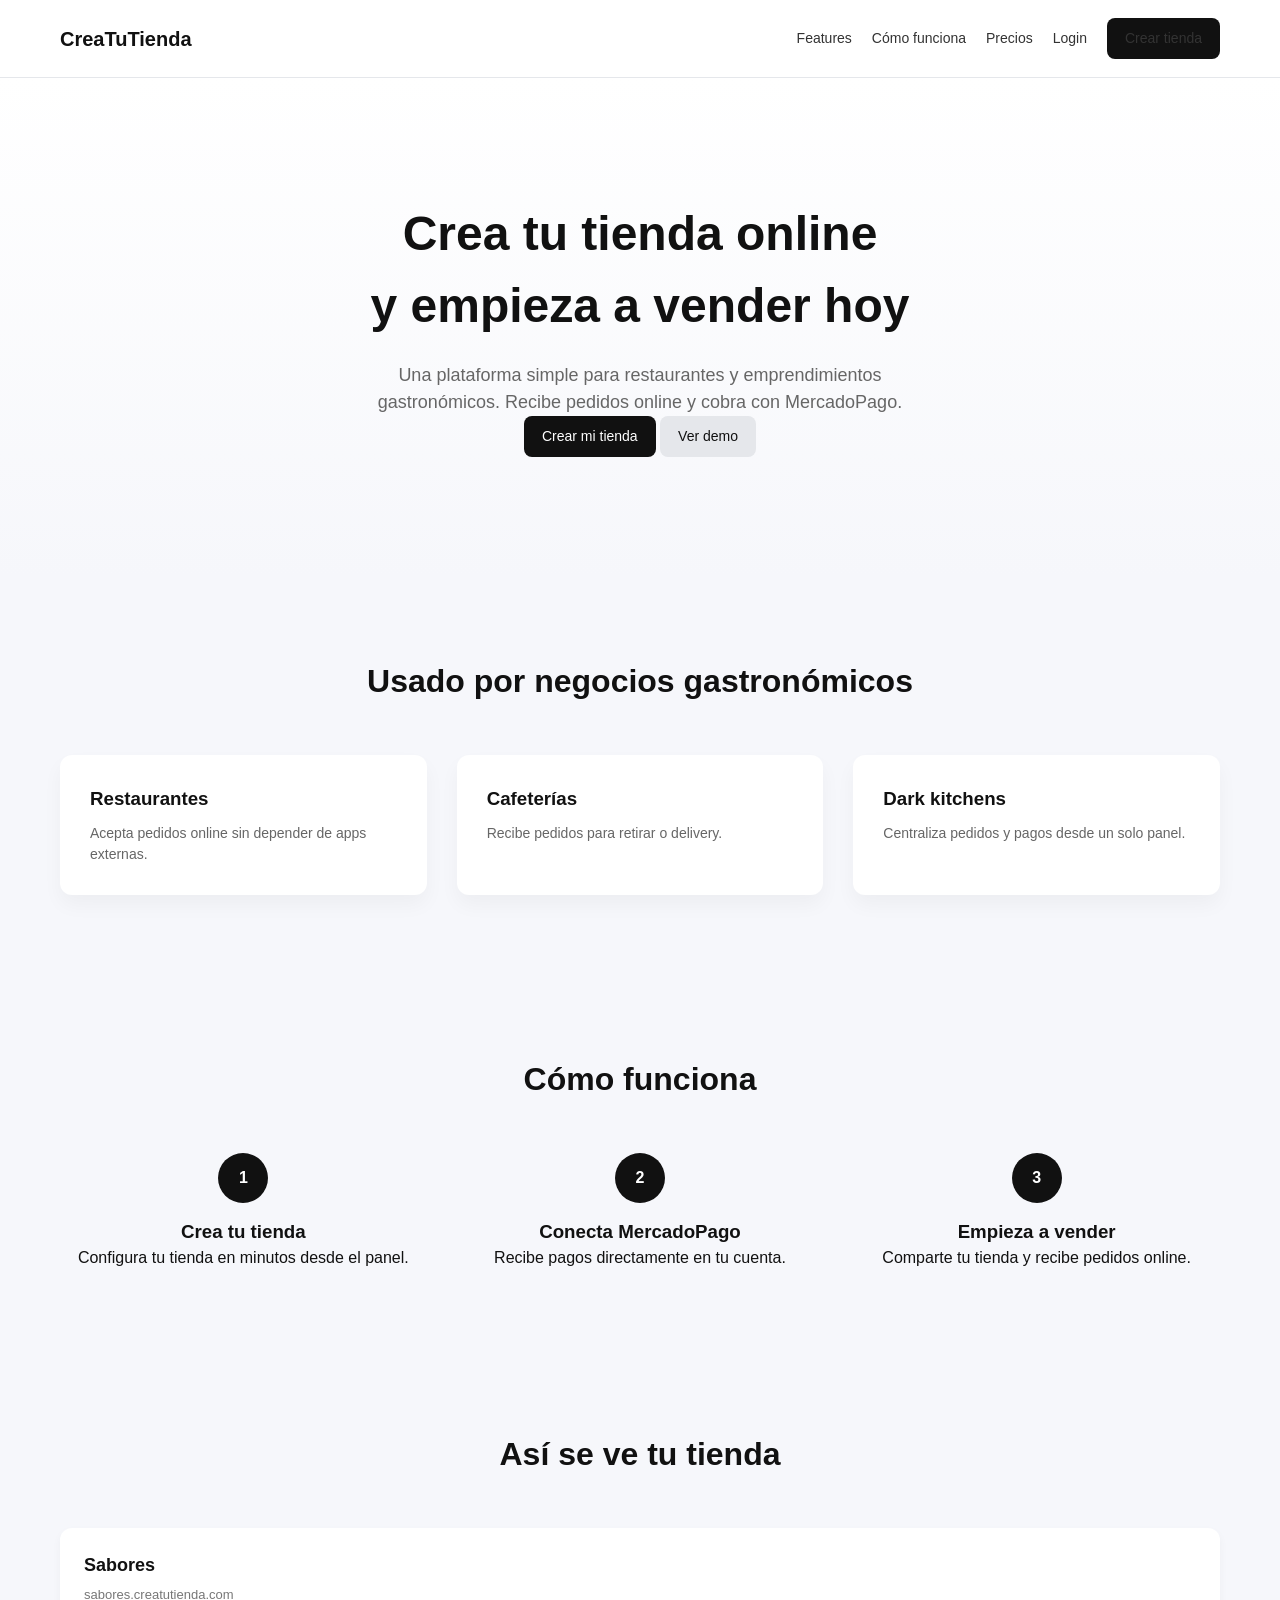
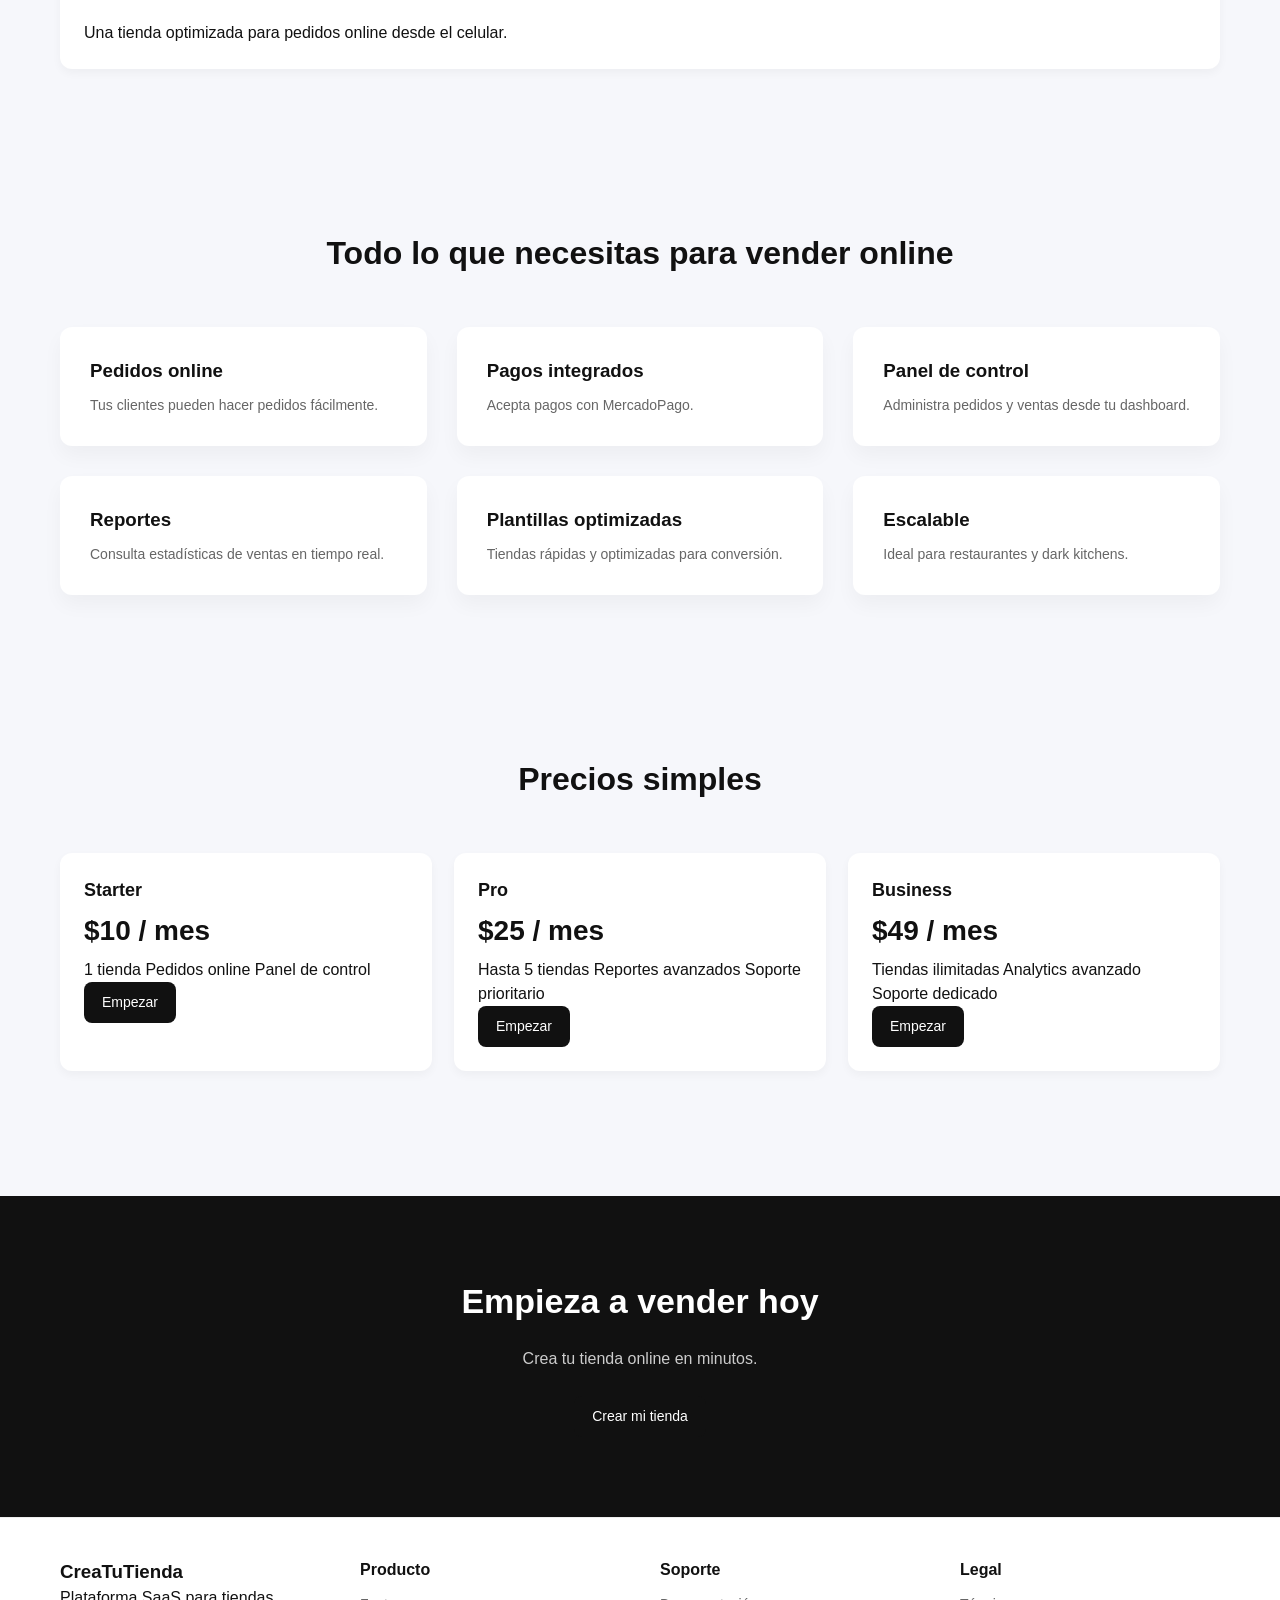
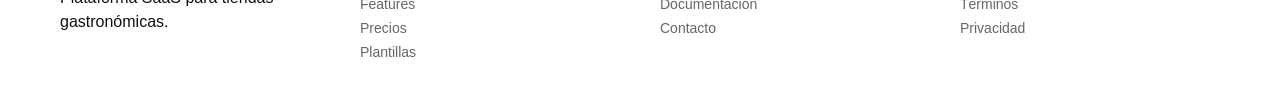
==== commit 9a0bf94a: "Update index.html" ====
--- a/frontend/index.html
+++ b/frontend/index.html
@@ -456,18 +456,43 @@
 
 </footer>
 
-  <div id="loginModal" class="modal">
-
-<div class="modal-content">
+<div id="loginModal" class="modal">
+
+<div class="modal-content auth-card">
 
 <h2>Iniciar sesión</h2>
 
-<input id="loginEmail" placeholder="Email">
+<input id="loginEmail" type="email" placeholder="Email">
+
+<input id="loginPassword" type="password" placeholder="Contraseña">
 
 <button id="loginSubmit" class="btn btn-primary">
-Entrar
+Iniciar sesión
 </button>
 
+<div class="auth-divider">
+<span>o</span>
+</div>
+
+<button class="btn btn-google" id="googleLogin">
+Continuar con Google
+</button>
+
+<div class="auth-links">
+
+<a id="forgotPassword">
+¿Olvidaste tu contraseña?
+</a>
+
+<p>
+¿No tienes cuenta?
+<a id="openRegisterFromLogin">
+Crear cuenta
+</a>
+</p>
+
+</div>
+
 </div>
 
 </div>
@@ -475,15 +500,44 @@
 
 <div id="registerModal" class="modal">
 
-<div class="modal-content">
+<div class="modal-content auth-card">
 
 <h2>Crear cuenta</h2>
 
-<input id="registerEmail" placeholder="Email">
+<input id="registerName" placeholder="Nombre">
+
+<input id="registerLastName" placeholder="Apellido">
+
+<input id="registerBirth" type="date" placeholder="Fecha de nacimiento">
+
+<input id="registerEmail" type="email" placeholder="Email">
+
+<input id="registerPassword" type="password" placeholder="Contraseña">
+
+<input id="registerPassword2" type="password" placeholder="Repetir contraseña">
 
 <button id="registerSubmit" class="btn btn-primary">
 Crear cuenta
 </button>
+
+<div class="auth-divider">
+<span>o</span>
+</div>
+
+<button class="btn btn-google" id="googleRegister">
+Registrarse con Google
+</button>
+
+<div class="auth-links">
+
+<p>
+¿Ya tienes cuenta?
+<a id="openLoginFromRegister">
+Iniciar sesión
+</a>
+</p>
+
+</div>
 
 </div>
 
--- a/assets/css/style.css
+++ b/assets/css/style.css
@@ -475,6 +475,95 @@
 .report-card p{
 font-size:26px;
 font-weight:700;
+}
+
+/* ================================= */
+/* AUTH MODALS */
+/* ================================= */
+
+.modal{
+position:fixed;
+top:0;
+left:0;
+width:100%;
+height:100%;
+background:rgba(0,0,0,0.45);
+
+display:none;
+align-items:center;
+justify-content:center;
+
+z-index:200;
+}
+
+.modal-content{
+background:var(--color-card);
+padding:40px;
+border-radius:var(--radius);
+
+width:360px;
+max-width:90%;
+
+box-shadow:0 25px 50px rgba(0,0,0,0.15);
+
+animation:modalFade .18s ease;
+}
+
+@keyframes modalFade{
+
+from{
+opacity:0;
+transform:translateY(-10px);
+}
+
+to{
+opacity:1;
+transform:translateY(0);
+}
+
+}
+
+.modal-content h2{
+font-size:22px;
+margin-bottom:20px;
+}
+
+.modal-content input{
+width:100%;
+padding:12px 14px;
+
+border:1px solid var(--color-border);
+border-radius:8px;
+
+font-size:14px;
+
+margin-bottom:18px;
+
+background:white;
+}
+
+.modal-content input:focus{
+outline:none;
+border-color:#bbb;
+}
+
+.modal-content .btn{
+width:100%;
+text-align:center;
+}
+
+.modal-close{
+position:absolute;
+top:20px;
+right:20px;
+
+font-size:18px;
+cursor:pointer;
+color:#777;
+}
+
+.modal-close:hover{
+color:#111;
 }
 
 /* ===== HERO MEJORADO ===== */
